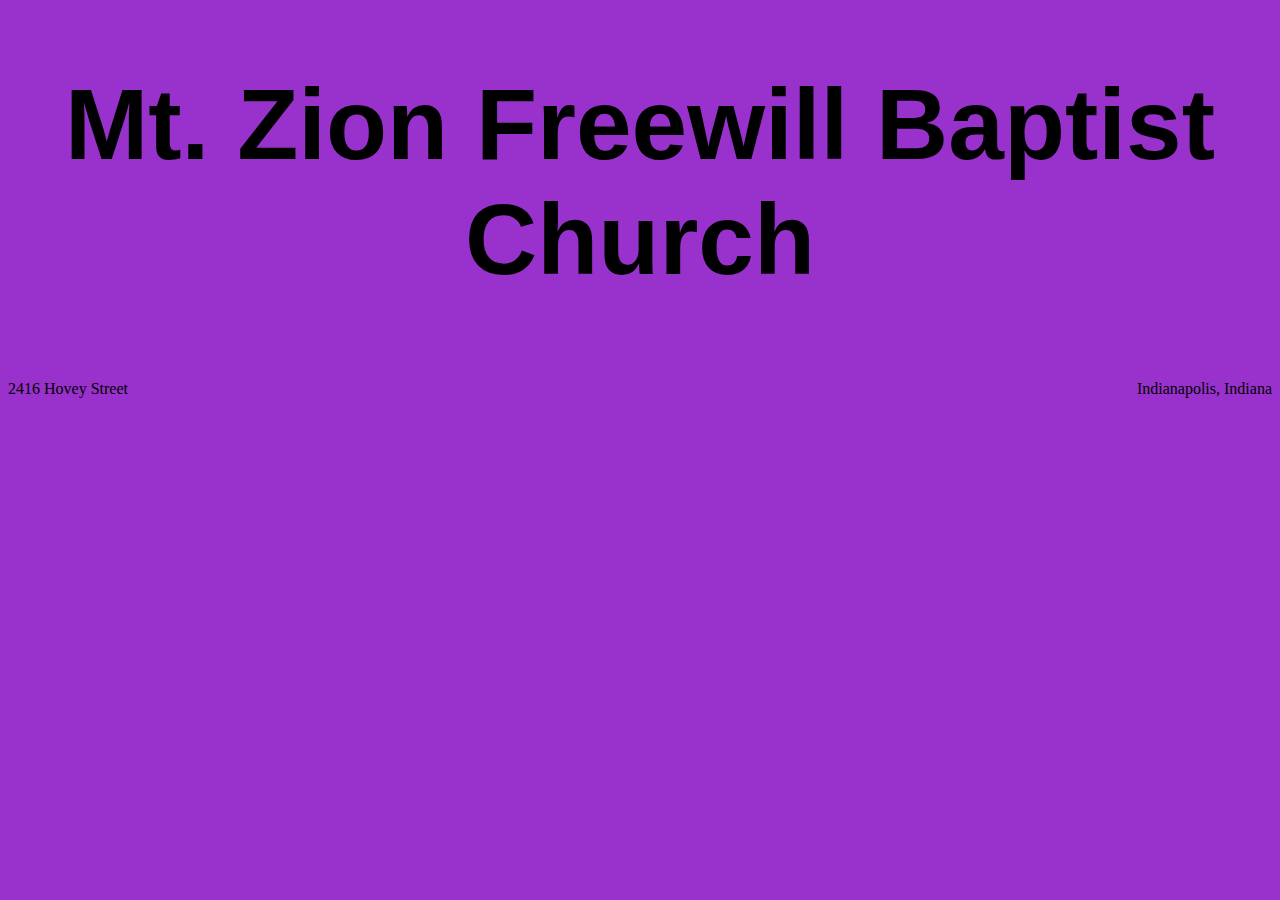
==== index.html @ cf890218 "6:21 am 9/23" ====
<!DOCTYPE html>
<html lang="en">
<head>
    <meta charset="UTF-8">
    <meta name="viewport" content="width=device-width, initial-scale=1.0">
    <title>Mt. Zion Free Will Baptist</title>
    <link rel="stylesheet" href="index.css">
    <link rel="stylesheet" href="index.js">
</head>
<body>
    
    <h1 class="welcome">Mt. Zion Freewill Baptist Church</h1>
    <p class="xinfo">2416 Hovey Street</p>
    <p class="yinfo">Indianapolis, Indiana</p>
</body>
</html>
---- index.css ----
body{
    background-color:darkorchid;
}

.welcome{
    text-align: center;
    font-size: 100px;
    font-family:Impact, Haettenschweiler, 'Arial Narrow Bold', sans-serif;
}
.xinfo{
    float: left;
    text-align: center;
}
.yinfo{
    float: right;
    text-align: center;
}
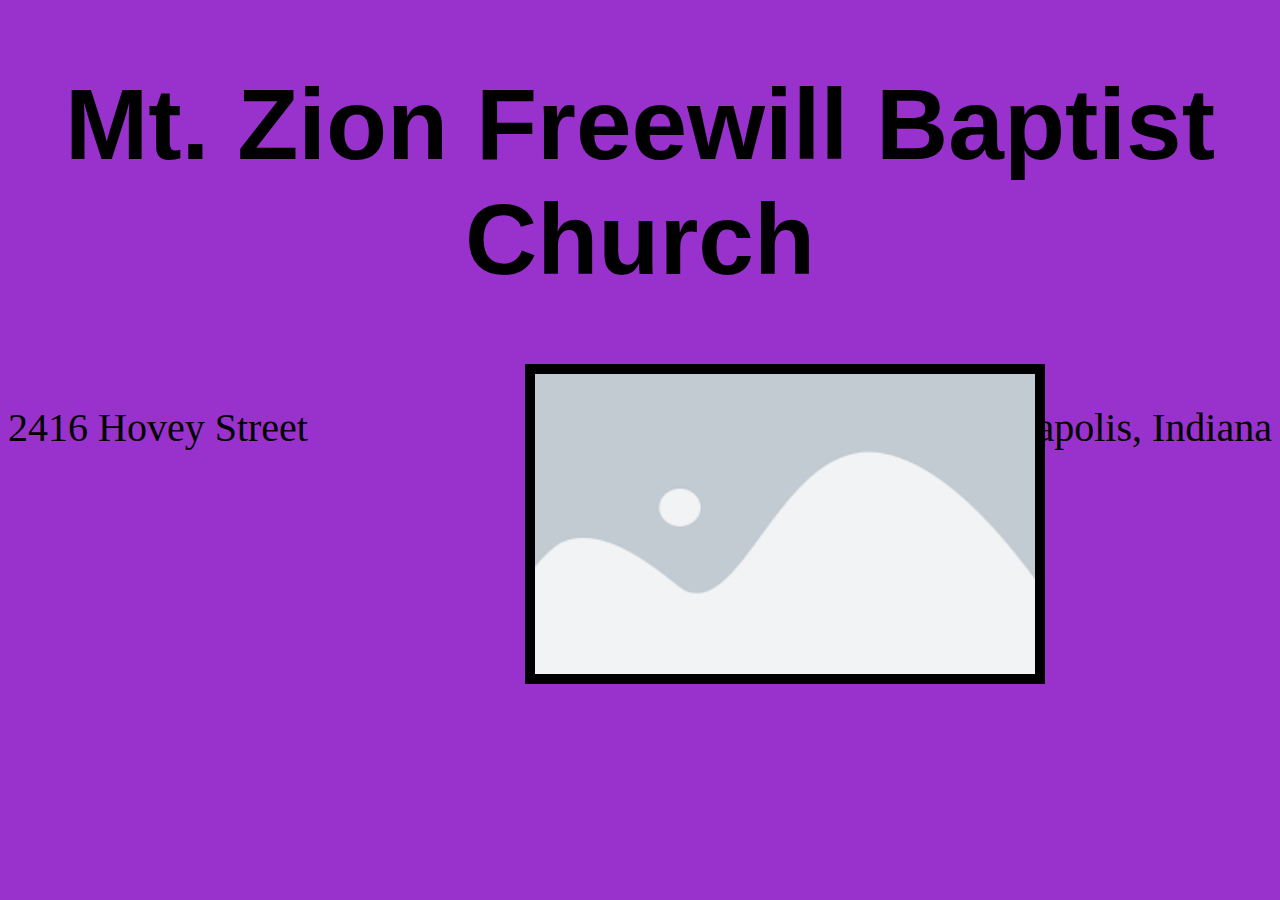
==== commit 855f8265: "9/27 104 pm" ====
--- a/index.html
+++ b/index.html
@@ -12,5 +12,8 @@
     <h1 class="welcome">Mt. Zion Freewill Baptist Church</h1>
     <p class="xinfo">2416 Hovey Street</p>
     <p class="yinfo">Indianapolis, Indiana</p>
+    <img class="coverImage" src="[data-uri]" alt="">
+    <p class="about"> </p>
+
 </body>
 </html>--- a/index.css
+++ b/index.css
@@ -10,8 +10,17 @@
 .xinfo{
     float: left;
     text-align: center;
+    font-size: 40px;
 }
 .yinfo{
     float: right;
     text-align: center;
-}+    font-size: 40px;
+}
+.coverImage{
+    position: fixed ;
+    left: 525px;
+    height: 300px;
+    width: 500px;
+    border: 10px solid black;
+}
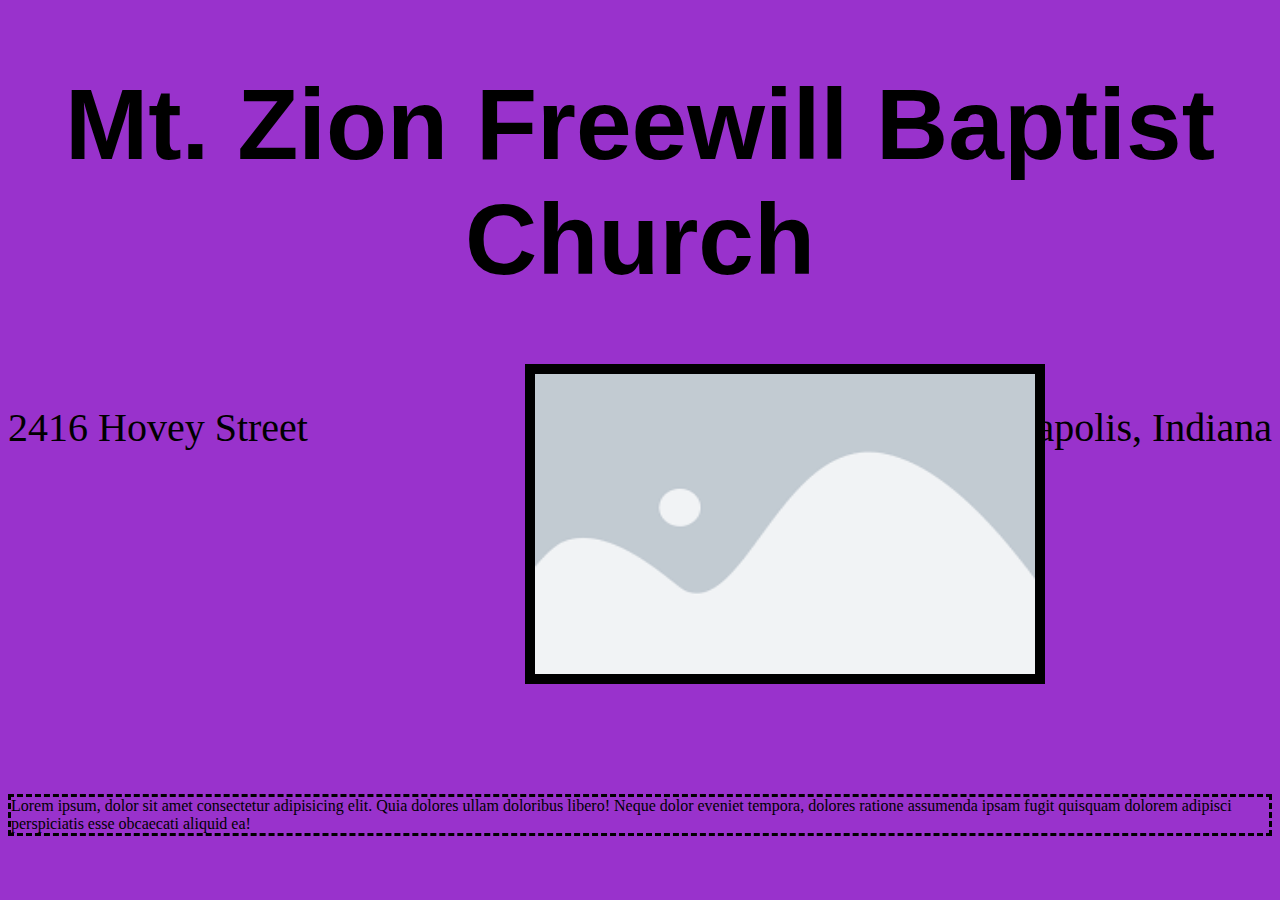
==== commit 2e345598: "g" ====
--- a/index.html
+++ b/index.html
@@ -13,7 +13,30 @@
     <p class="xinfo">2416 Hovey Street</p>
     <p class="yinfo">Indianapolis, Indiana</p>
     <img class="coverImage" src="[data-uri]" alt="">
-    <p class="about"> </p>
+    <br>
+    <br>
+    <br>
+    <br>
+    <br>
+    <br>
+    <br>
+    <br>
+    <br>
+    <br>
+    <br>
+    <br>
+    <br>
+    <br>
+    <br>
+    <br>
+    <br>   
+    <br>
+    <br>
+    <br>
+    <br>
+    <br>
+    <br>
+    <p class="about">Lorem ipsum, dolor sit amet consectetur adipisicing elit. Quia dolores ullam doloribus libero! Neque dolor eveniet tempora, dolores ratione assumenda ipsam fugit quisquam dolorem adipisci perspiciatis esse obcaecati aliquid ea! </p>
 
 </body>
 </html>--- a/index.css
+++ b/index.css
@@ -24,3 +24,6 @@
     width: 500px;
     border: 10px solid black;
 }
+.about{
+    border: 3px dashed black ;
+}
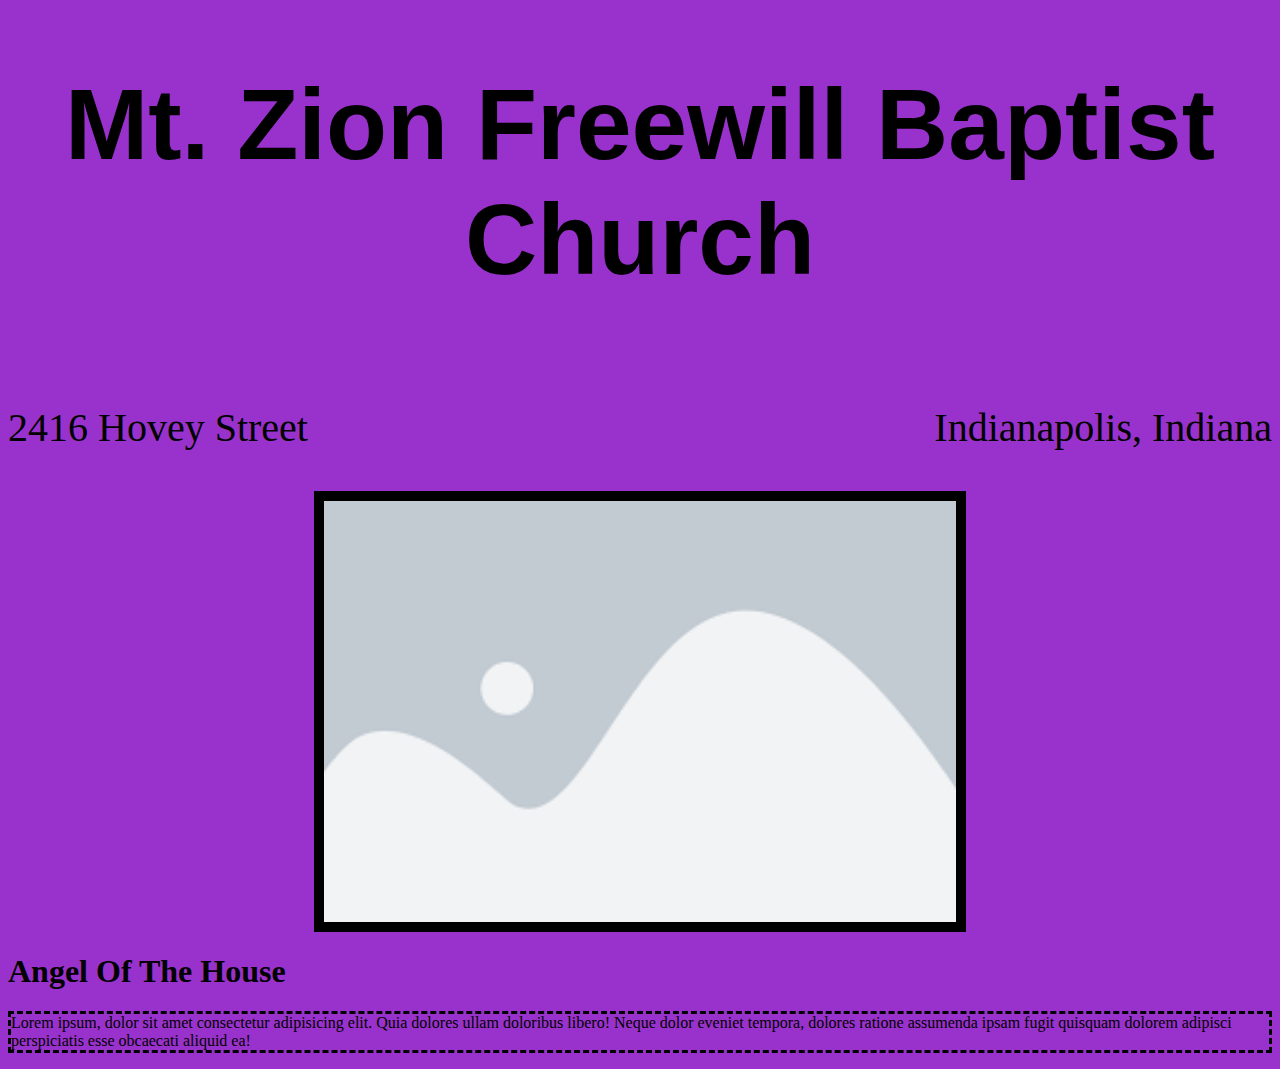
==== commit a570886f: "updates 123:26 pm 10/1" ====
--- a/index.html
+++ b/index.html
@@ -13,29 +13,7 @@
     <p class="xinfo">2416 Hovey Street</p>
     <p class="yinfo">Indianapolis, Indiana</p>
     <img class="coverImage" src="[data-uri]" alt="">
-    <br>
-    <br>
-    <br>
-    <br>
-    <br>
-    <br>
-    <br>
-    <br>
-    <br>
-    <br>
-    <br>
-    <br>
-    <br>
-    <br>
-    <br>
-    <br>
-    <br>   
-    <br>
-    <br>
-    <br>
-    <br>
-    <br>
-    <br>
+    <h1 class="section header">Angel Of The House</h3>
     <p class="about">Lorem ipsum, dolor sit amet consectetur adipisicing elit. Quia dolores ullam doloribus libero! Neque dolor eveniet tempora, dolores ratione assumenda ipsam fugit quisquam dolorem adipisci perspiciatis esse obcaecati aliquid ea! </p>
 
 </body>
--- a/index.css
+++ b/index.css
@@ -18,12 +18,15 @@
     font-size: 40px;
 }
 .coverImage{
-    position: fixed ;
-    left: 525px;
-    height: 300px;
-    width: 500px;
+    display: block;
+    margin-left: auto;
+    margin-right: auto;
+    width: 50%;
     border: 10px solid black;
 }
 .about{
     border: 3px dashed black ;
 }
+.cont{
+    position: relative;
+}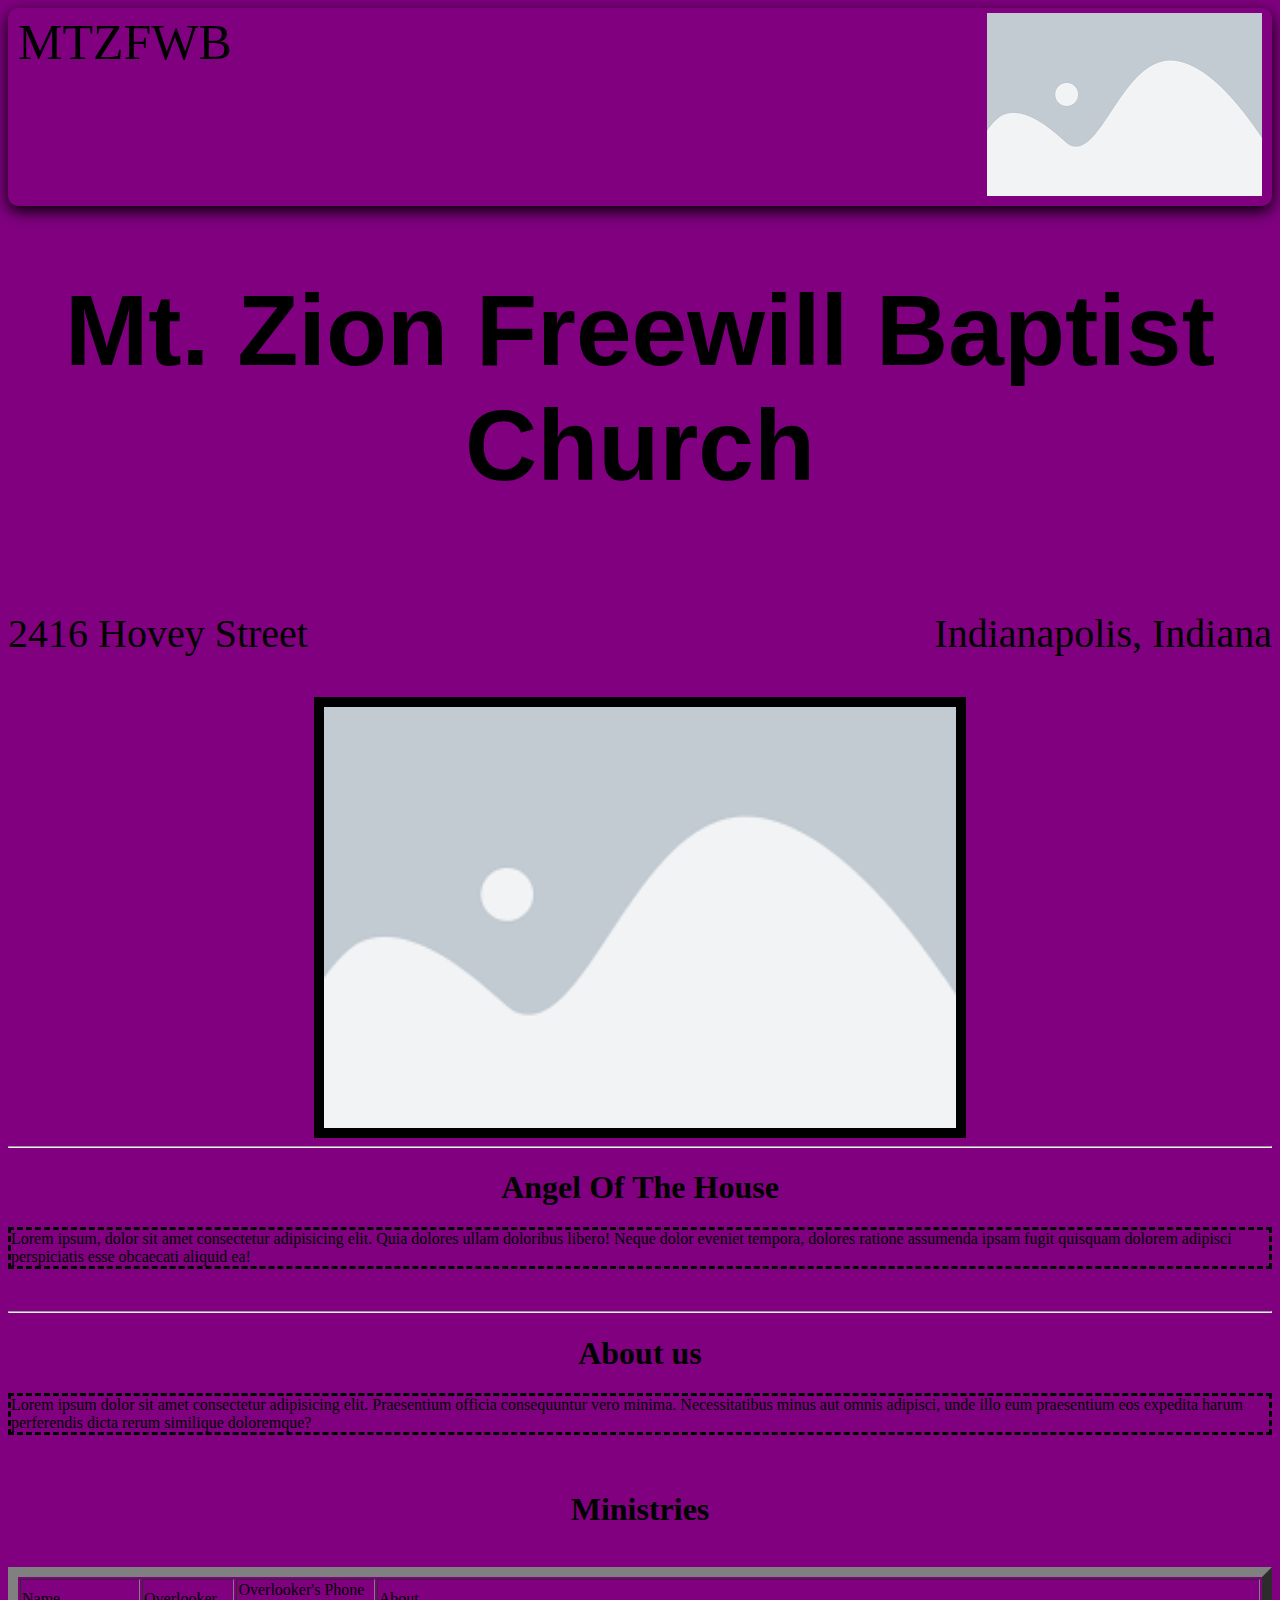
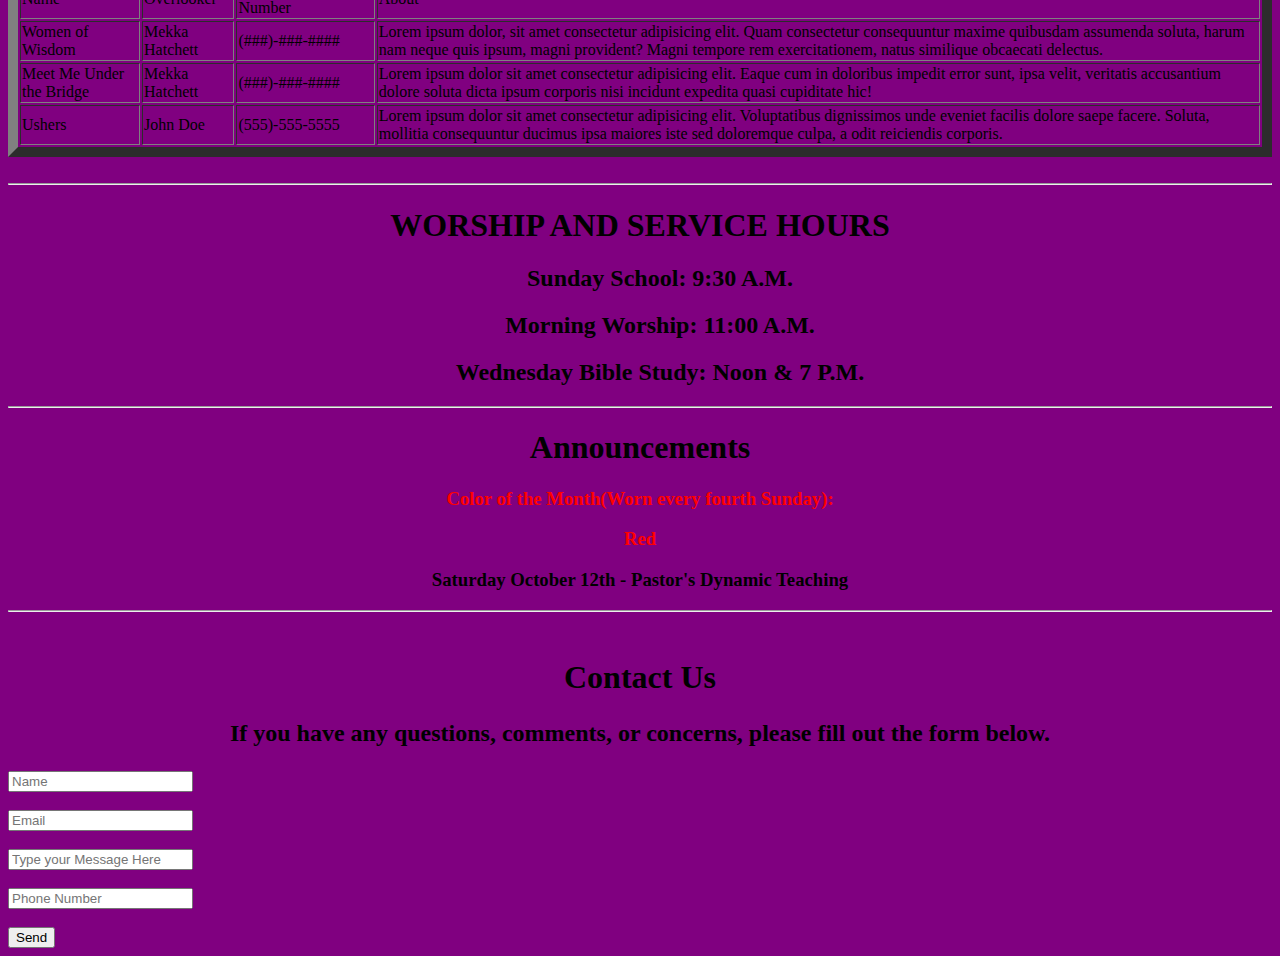
==== commit 1666120b: "Final commit for now" ====
--- a/index.html
+++ b/index.html
@@ -8,13 +8,80 @@
     <link rel="stylesheet" href="index.js">
 </head>
 <body>
-    
+    <ul class="top">
+        <li class="mini"><img class="mini" src="[data-uri]" alt=""></li>
+        <li class="navTxt">MTZFWB</li>
+    </ul>
+   <div class="simpleInfo">
     <h1 class="welcome">Mt. Zion Freewill Baptist Church</h1>
     <p class="xinfo">2416 Hovey Street</p>
     <p class="yinfo">Indianapolis, Indiana</p>
     <img class="coverImage" src="[data-uri]" alt="">
-    <h1 class="section header">Angel Of The House</h3>
-    <p class="about">Lorem ipsum, dolor sit amet consectetur adipisicing elit. Quia dolores ullam doloribus libero! Neque dolor eveniet tempora, dolores ratione assumenda ipsam fugit quisquam dolorem adipisci perspiciatis esse obcaecati aliquid ea! </p>
+    <hr>
+   </div>
+    <h1 class="sectionHeader">Angel Of The House</h1>
+    <p class="about">Lorem ipsum, dolor sit amet consectetur adipisicing elit. Quia dolores ullam doloribus libero! Neque dolor eveniet tempora, dolores ratione assumenda ipsam fugit quisquam dolorem adipisci perspiciatis esse obcaecati aliquid ea!</p>
+    
+    <br>
+    <hr>
+    <h1 class="sectionHeader">About us</h1>
+    <p class="about">Lorem ipsum dolor sit amet consectetur adipisicing elit. Praesentium officia consequuntur vero minima. Necessitatibus minus aut omnis adipisci, unde illo eum praesentium eos expedita harum perferendis dicta rerum similique doloremque?</p>
+    
+    <br>
+    
+   <h1 class="sectionHeader">Ministries</h1>
+   <br>
+    <table border = 10>
+        <tr>
+            <td>Name</td>
+            <td>Overlooker</td>
+            <td>Overlooker's Phone Number</td>
+            <td>About</td>
+        </tr>
+        <tr>
+            <td>Women of Wisdom</td>
+            <td>Mekka Hatchett</td>
+            <td>(###)-###-####</td>
+            <td>Lorem ipsum dolor, sit amet consectetur adipisicing elit. Quam consectetur consequuntur maxime quibusdam assumenda soluta, harum nam neque quis ipsum, magni provident? Magni tempore rem exercitationem, natus similique obcaecati delectus.</td>
+
+        </tr>
+        <tr>
+            <td>Meet Me Under the Bridge</td>
+            <td>Mekka Hatchett</td>
+            <td>(###)-###-####</td>
+            <td>Lorem ipsum dolor sit amet consectetur adipisicing elit. Eaque cum in doloribus impedit error sunt, ipsa velit, veritatis accusantium dolore soluta dicta ipsum corporis nisi incidunt expedita quasi cupiditate hic!</td>
+        </tr>
+        <tr>
+            <td>Ushers</td>
+            <td>John Doe</td>
+            <td>(555)-555-5555</td>
+            <td>Lorem ipsum dolor sit amet consectetur adipisicing elit. Voluptatibus dignissimos unde eveniet facilis dolore saepe facere. Soluta, mollitia consequuntur ducimus ipsa maiores iste sed doloremque culpa, a odit reiciendis corporis.</td>
+        </tr>
+    </table>
+    <br>
+    <hr>
+    <h1 class="h">WORSHIP AND SERVICE HOURS</h1>
+    <ul>
+        <li class="hr"><h2>Sunday School: 9:30 A.M.</h2></li>
+        <li class="hr"><h2>Morning Worship: 11:00 A.M.</h2></li>
+        <li class="hr"><h2>Wednesday Bible Study: Noon & 7 P.M.</h2></li>
+    </ul>
+    <hr>
+    <h1 class="sectionHeader">Announcements</h1>
+    <h3 class="Announcementsc">Color of the Month(Worn every fourth Sunday):</h3>
+    <h3 class="Announcementsc">Red</h3>
+    <h3 class="Announcements">Saturday October 12th - Pastor's Dynamic Teaching</h3>
+    <hr>
+    <br>
+    <h1 class="sectionHeader">Contact Us</h1>
+    <h2><p class="form">If you have any questions, comments, or concerns, please fill out the form below.</p></h2>
+    <form action="https://formsubmit.co/hamptonlj51@gmail.com" method="POST">
+        <input type="text" name="name" placeholder="Name" required><br><br>
+        <input type="email" name="email" placeholder="Email" required><br><br>
+        <input type="text" name="message" placeholder="Type your Message Here"><br><br>
+        <input type="text" name="phoneNumber" placeholder="Phone Number"><br><br>
+        <button class="subbtn" type="submit">Send</button>
+   </form>
 
 </body>
 </html>--- a/index.css
+++ b/index.css
@@ -1,5 +1,5 @@
 body{
-    background-color:darkorchid;
+    background-color:purple;
 }
 
 .welcome{
@@ -26,7 +26,57 @@
 }
 .about{
     border: 3px dashed black ;
+    font-family: "Apple Chancery", "Lucida Handwriting", cursive;
+    
+    
 }
 .cont{
     position: relative;
+}
+.top {
+    list-style-type: none;
+    margin: 0;
+    padding: 0;
+    overflow: hidden;
+    background-color: purple;
+    position: fixed;
+    position: sticky;
+    top: 0;
+    padding: 10px;
+    padding-top: 5px;
+    box-shadow: 0px 5px 15px 0px black;
+    border-radius: 10px;
+    min-width: 400px;
+  }
+  .navTxt{
+    font-family: "Apple Chancery", "Lucida Handwriting", cursive;
+    font-size: 50px;
+    float: left;
+  }
+  .sectionHeader{
+    text-align: center;
+  }
+  .h{
+    text-align: center;
+  }
+  .hr{
+    text-align: center;
+    list-style-type: none;
+    
+  }
+  .mini{
+    font-family: "Apple Chancery", "Lucida Handwriting", cursive;
+    float: right;
+    font-size: 50px;
+   
+  }
+  .form{
+    text-align: center;
+  }
+.Announcementsc{
+    text-align: center;
+    color: red;
+}
+.Announcements{
+    text-align: center;
 }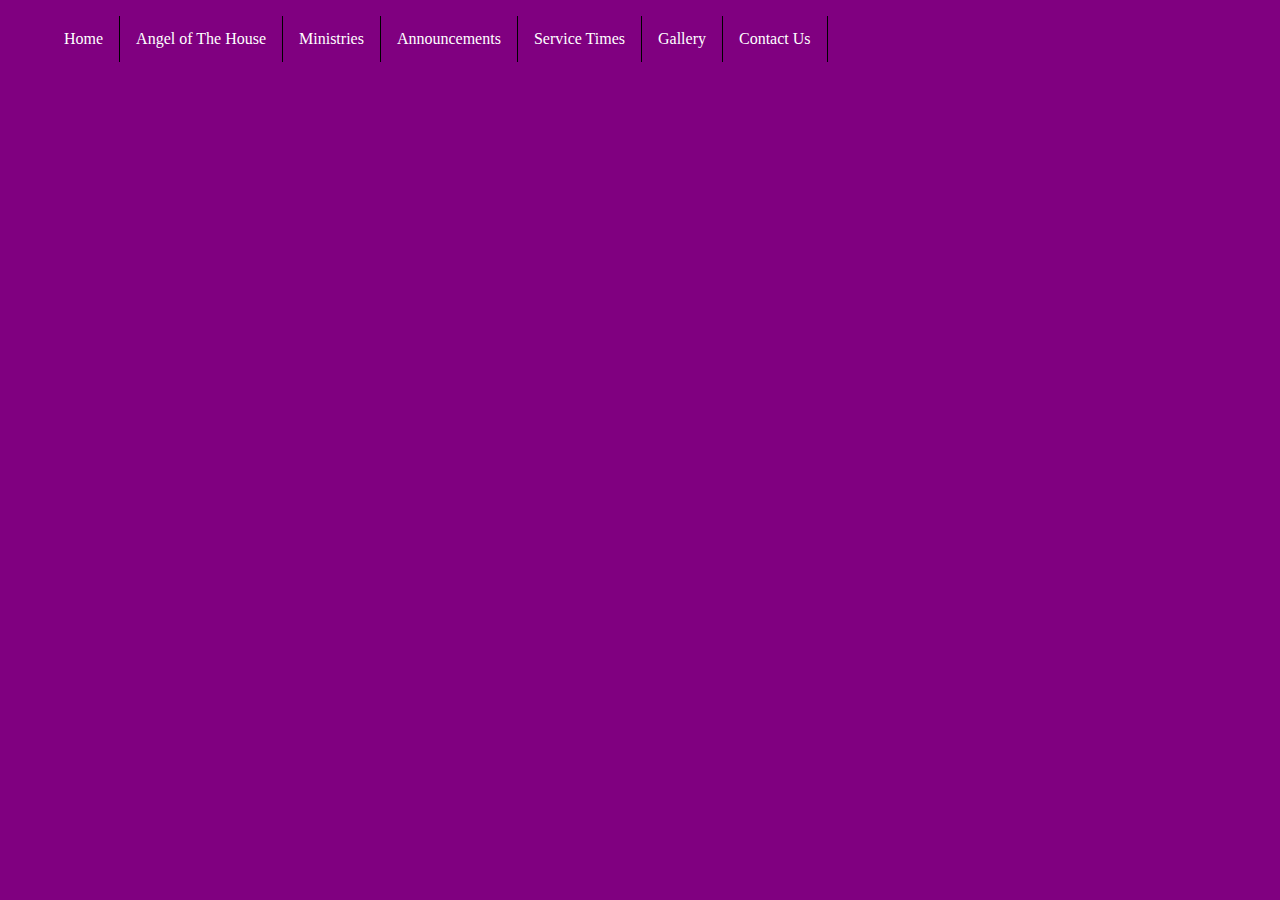
==== commit 89fdb46c: "updates 12/27 6:51 am" ====
--- a/index.html
+++ b/index.html
@@ -8,80 +8,16 @@
     <link rel="stylesheet" href="index.js">
 </head>
 <body>
-    <ul class="top">
-        <li class="mini"><img class="mini" src="[data-uri]" alt=""></li>
-        <li class="navTxt">MTZFWB</li>
+    <ul>
+        <li><a href="index.html">Home</a></li>
+        <li><a href="Angeloth/angeloth.html">Angel of The House</a></li>
+        <li><a href="Ministries/ministries.html">Ministries</a></li>
+        <li><a href="Announcements/announcements.html">Announcements</a></li>
+        <li><a href="Service Times/st.html">Service Times</a></li>
+        <li><a href="Gallery/gallery.html">Gallery</a></li>
+        <li><a href="Contact/contact.html">Contact Us</a></li>
+
     </ul>
-   <div class="simpleInfo">
-    <h1 class="welcome">Mt. Zion Freewill Baptist Church</h1>
-    <p class="xinfo">2416 Hovey Street</p>
-    <p class="yinfo">Indianapolis, Indiana</p>
-    <img class="coverImage" src="[data-uri]" alt="">
-    <hr>
-   </div>
-    <h1 class="sectionHeader">Angel Of The House</h1>
-    <p class="about">Lorem ipsum, dolor sit amet consectetur adipisicing elit. Quia dolores ullam doloribus libero! Neque dolor eveniet tempora, dolores ratione assumenda ipsam fugit quisquam dolorem adipisci perspiciatis esse obcaecati aliquid ea!</p>
     
-    <br>
-    <hr>
-    <h1 class="sectionHeader">About us</h1>
-    <p class="about">Lorem ipsum dolor sit amet consectetur adipisicing elit. Praesentium officia consequuntur vero minima. Necessitatibus minus aut omnis adipisci, unde illo eum praesentium eos expedita harum perferendis dicta rerum similique doloremque?</p>
-    
-    <br>
-    
-   <h1 class="sectionHeader">Ministries</h1>
-   <br>
-    <table border = 10>
-        <tr>
-            <td>Name</td>
-            <td>Overlooker</td>
-            <td>Overlooker's Phone Number</td>
-            <td>About</td>
-        </tr>
-        <tr>
-            <td>Women of Wisdom</td>
-            <td>Mekka Hatchett</td>
-            <td>(###)-###-####</td>
-            <td>Lorem ipsum dolor, sit amet consectetur adipisicing elit. Quam consectetur consequuntur maxime quibusdam assumenda soluta, harum nam neque quis ipsum, magni provident? Magni tempore rem exercitationem, natus similique obcaecati delectus.</td>
-
-        </tr>
-        <tr>
-            <td>Meet Me Under the Bridge</td>
-            <td>Mekka Hatchett</td>
-            <td>(###)-###-####</td>
-            <td>Lorem ipsum dolor sit amet consectetur adipisicing elit. Eaque cum in doloribus impedit error sunt, ipsa velit, veritatis accusantium dolore soluta dicta ipsum corporis nisi incidunt expedita quasi cupiditate hic!</td>
-        </tr>
-        <tr>
-            <td>Ushers</td>
-            <td>John Doe</td>
-            <td>(555)-555-5555</td>
-            <td>Lorem ipsum dolor sit amet consectetur adipisicing elit. Voluptatibus dignissimos unde eveniet facilis dolore saepe facere. Soluta, mollitia consequuntur ducimus ipsa maiores iste sed doloremque culpa, a odit reiciendis corporis.</td>
-        </tr>
-    </table>
-    <br>
-    <hr>
-    <h1 class="h">WORSHIP AND SERVICE HOURS</h1>
-    <ul>
-        <li class="hr"><h2>Sunday School: 9:30 A.M.</h2></li>
-        <li class="hr"><h2>Morning Worship: 11:00 A.M.</h2></li>
-        <li class="hr"><h2>Wednesday Bible Study: Noon & 7 P.M.</h2></li>
-    </ul>
-    <hr>
-    <h1 class="sectionHeader">Announcements</h1>
-    <h3 class="Announcementsc">Color of the Month(Worn every fourth Sunday):</h3>
-    <h3 class="Announcementsc">Red</h3>
-    <h3 class="Announcements">Saturday October 12th - Pastor's Dynamic Teaching</h3>
-    <hr>
-    <br>
-    <h1 class="sectionHeader">Contact Us</h1>
-    <h2><p class="form">If you have any questions, comments, or concerns, please fill out the form below.</p></h2>
-    <form action="https://formsubmit.co/hamptonlj51@gmail.com" method="POST">
-        <input type="text" name="name" placeholder="Name" required><br><br>
-        <input type="email" name="email" placeholder="Email" required><br><br>
-        <input type="text" name="message" placeholder="Type your Message Here"><br><br>
-        <input type="text" name="phoneNumber" placeholder="Phone Number"><br><br>
-        <button class="subbtn" type="submit">Send</button>
-   </form>
-
 </body>
 </html>--- a/index.css
+++ b/index.css
@@ -1,82 +1,53 @@
 body{
-    background-color:purple;
+    background-color: purple;
+}
+ul {
+    list-style-type: none ;
+    margin: 45;
+    padding: 45;
+    overflow: hidden;
+    background-color: purple;
+}
+li {
+    float: left;
+    border-right: 1px solid black;
+}
+li a {
+    display: inline-block;
+    color: white;
+    text-align: center;
+    padding: 14px 16px;
+    text-decoration: none;
+}
+header {
+    font-size: large;
+    color: white;
+}
+div {
+    float: top;
+    padding: 15px;
+    border: 1px solid white;
+    color: white;
+}
+li a, .dropbtn {
+    display: inline-block;
+    color: white;
+    text-align: center;
+    padding: 14px 16px;
+    text-decoration: none;
+  }
+  
+@keyframes hovcol {
+  from {background-color: purple;}
+  to {background-color: black;}
+  
 }
 
-.welcome{
-    text-align: center;
-    font-size: 100px;
-    font-family:Impact, Haettenschweiler, 'Arial Narrow Bold', sans-serif;
-}
-.xinfo{
-    float: left;
-    text-align: center;
-    font-size: 40px;
-}
-.yinfo{
-    float: right;
-    text-align: center;
-    font-size: 40px;
-}
-.coverImage{
-    display: block;
-    margin-left: auto;
-    margin-right: auto;
-    width: 50%;
-    border: 10px solid black;
-}
-.about{
-    border: 3px dashed black ;
-    font-family: "Apple Chancery", "Lucida Handwriting", cursive;
-    
-    
-}
-.cont{
-    position: relative;
-}
-.top {
-    list-style-type: none;
-    margin: 0;
-    padding: 0;
-    overflow: hidden;
-    background-color: purple;
-    position: fixed;
-    position: sticky;
-    top: 0;
-    padding: 10px;
-    padding-top: 5px;
-    box-shadow: 0px 5px 15px 0px black;
-    border-radius: 10px;
-    min-width: 400px;
+  li a:hover, .dropdown:hover .dropbtn {
+    background-color: black;
+    animation-name: hovcol;
+    animation-duration: 1.5;
   }
-  .navTxt{
-    font-family: "Apple Chancery", "Lucida Handwriting", cursive;
-    font-size: 50px;
-    float: left;
-  }
-  .sectionHeader{
-    text-align: center;
-  }
-  .h{
-    text-align: center;
-  }
-  .hr{
-    text-align: center;
-    list-style-type: none;
-    
-  }
-  .mini{
-    font-family: "Apple Chancery", "Lucida Handwriting", cursive;
-    float: right;
-    font-size: 50px;
-   
-  }
-  .form{
-    text-align: center;
-  }
-.Announcementsc{
-    text-align: center;
-    color: red;
-}
-.Announcements{
-    text-align: center;
-}+  
+ 
+  